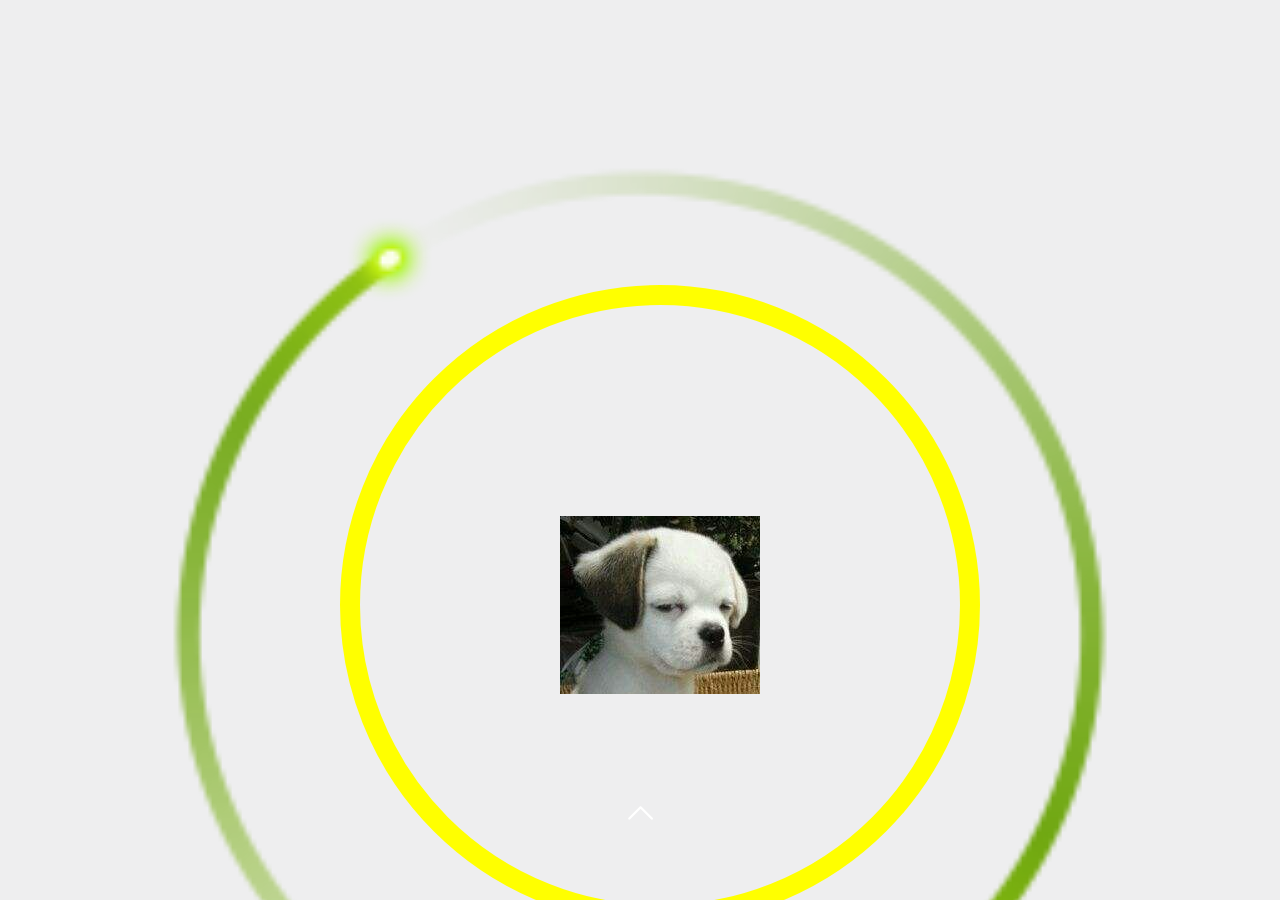
==== m/index.html @ 40b4ac1d "wangwei" ====
<!DOCTYPE html>
<html lang="en">
<head>
    <meta charset="utf-8">
    <title>简历</title>
    <meta name="viewport"
          content="width=device-width, user-scalable=no, initial-scale=1.0, maximum-scale=1.0, minimum-scale=1.0"/>
    <!-- Link Swiper's CSS -->
    <link rel="stylesheet" href="swiper.min.css">
    <link rel="stylesheet" type="text/css" href="style.css">
</head>
<body>
<!-- Swiper -->
<div class="swiper-container" id="swiper-container">
    <div class="swiper-wrapper">
        <div tempId="p1" class="swiper-slide p1">
            <div class="whirl">
                <img src="./images/a.png" alt=""/>
                <div class="photo"></div>
            </div>
            <div class="intro">
                <p class="name">Hi,我是<span>XXX</span></p>
                <p class="position">求职意向:前端工程师</p>
                <p class="dash"></p>
            </div>
        </div>
        <div tempId="p2" class="swiper-slide p2">
            <div class="skill"><span>技能</span></div>
            <div class="skill1">js</div>
            <div class="skill2">react.js</div>
            <div class="skill3">vue.js</div>
            <div class="skill4">angular.js</div>
        </div>
        <div tempId="p3" class="swiper-slide p3">
            <div class="me">
                <div class="aboutme">关于我</div>
                <ul>
                    <li class="myname">姓名:XX</li>
                    <li class="sex">性别:男</li>
                    <li class="place">籍贯:湖北</li>
                    <li class="school">毕业院校:武汉科技大学</li>
                </ul>
            </div>
            <div class="fav">
                <p>工作之外</p>
                <div>
                    <img class="book" src="images/book.jpg" alt=""/>
                    <img class="football" src="./images/fav1.png" alt=""/>
                    <img class="bike" src="./images/bike.jpg" alt=""/>
                </div>
            </div>
        </div>
        <div tempId="p4" class="swiper-slide p4">
            <p class="exp">工作履历</p>
            <div class="exp3">
                <img src="./images/foot.png" alt=""/>
                <ul>
                    <li>2013.5-2016.2</li>
                    <li>XX公司</li>
                    <li>工程师</li>
                </ul>
            </div>
            <div class="exp2">
                <img src="./images/footr.png" alt=""/>
                <ul>
                    <li>2010.1-2012.12</li>
                    <li>XX公司</li>
                    <li>工程师</li>
                </ul>
            </div>
            <div class="exp1">
                <img src="./images/foot.png" alt=""/>
                <ul>
                    <li>2008.7-2009.12</li>
                    <li>XX公司</li>
                    <li>工程师</li>
                </ul>
            </div>
        </div>
        <div tempId="p5" class="swiper-slide p5">
            <dl>
                <dt class="title">老板,求约!</dt>
                <dd class="phone"><img src="./images/phone.png" alt=""/>15272239782</dd>
                <dd class="qq"><img src="./images/qq.jpg" alt=""/>112852250</dd>
                <dd class="er"><img src="./images/er.jpg" alt=""/></dd>
            </dl>
        </div>
    </div>
    <img src="images/icon_up.png" alt="" class="swiper-button-next arrow-up pt-page-moveIconUp">
</div>
<div class="audio">
    <audio class="audioMp3" src="audio/bgm.mp3" loop preload="none"></audio>
</div>
<script src="swiper.js"></script>
<script src="fastClick.js"></script>
<script type="text/javascript" src="index.js"></script>
<script>
    FastClick.attach(document.body);
</script>
</body>
</html>
---- m/style.css ----
*{
    margin: 0;
    padding: 0;
}
ul{list-style: none}
html,body {
    height: 100%;
    background:#000;
    font-family: Helvetica Neue, Helvetica, Arial, sans-serif;
    font-size: 14px;
    overflow: hidden;
    }
html{font-size: 100px}
.swiper-container {
    position: relative;
    margin: 0 auto;
    width: 100%;
    height: 100%;
}
.swiper-slide {
    background:#EEEEEF;
}
.p1{
    width: 100%;
    height: 100%;
}
.p1 .whirl{
    position: absolute;
    top: 15%;
    left: 50%;
    margin-left: -2.5rem;
    width: 5rem;
    height:5rem;
}
 .p1 .whirl img{
     width: 100%;
     height: 100%;
 }
#p1 .whirl img{
    animation: meRotate 1s linear infinite;
    -webkit-animation: meRotate 1s linear infinite;
}
 @keyframes meRotate {
     0%{
         -webkit-transform: rotateZ(0deg);
     }
     100%{
         -webkit-transform: rotateZ(360deg);
     }
 }
 .p1 .whirl .photo{
     position: absolute;
     top:15%;
     left: 50%;
     margin-left:-1.5rem;
     border: .1rem solid #ffff00;
     border-radius: 50%;
     width: 3rem;
     height: 3rem;
     background: url(images/me.jpg) no-repeat center center;
 }
 .p1 .intro{
     position: absolute;
     top: 65%;
     left: 26%;
     font-size: 18px;
     color: #676767;
     font-weight: bold;
     text-align: center;
 }
 .p1 .intro .name{
     margin-bottom: .2rem;
     opacity: 0;
 }
 #p1 .intro .name{
     animation: zoomIn 2s;
     -webkit-animation-fill-mode: both;
     animation-fill-mode: both;
 }
 .p1 .intro .position{
     opacity: 0;
     -webkit-transform: translate3d(-100%, 0, 0);
     transform: translate3d(-100%, 0, 0);
 }
 #p1 .intro .position{
     animation: slideInLeft 2s;
     animation-delay: 2s;
     -webkit-animation-fill-mode: both;
     animation-fill-mode: both;
 }

 .p1 .intro .dash{
     opacity: 0;
     margin-top: 0rem;
     border-top: .02rem solid #424242;
     -webkit-transform: translate3d(100%, 0, 0);
     transform: translate3d(100%, 0, 0);
 }
#p1 .intro .dash{
    animation: slideInRight 2s;
    -webkit-animation: slideInRight 2s;
    animation-delay: 1s;
    -webkit-animation-fill-mode: both;
    animation-fill-mode: both;
}
 .p1 .intro span{
     font-size: 24px;
 }
 /*name animation*/
 @keyframes zoomIn {
     from {
         opacity: 0;
         -webkit-transform: scale3d(.3, .3, .3);
         transform: scale3d(.3, .3, .3);
     }
     100% {
         opacity: 1;
     }
 }
 /*position animation*/
 @-webkit-keyframes slideInLeft {
     from {
         opacity: 0;
         -webkit-transform: translate3d(-100%, 0, 0);
         transform: translate3d(-100%, 0, 0);
         visibility: visible;
     }
     to {
         opacity: 1;
         -webkit-transform: translate3d(0, 0, 0);
         transform: translate3d(0, 0, 0);
     }
 }
 @keyframes slideInLeft {
     from {
         opacity: 0;
         -webkit-transform: translate3d(-100%, 0, 0);
         transform: translate3d(-100%, 0, 0);
         visibility: visible;
     }
     to {
         opacity: 1;
         -webkit-transform: translate3d(0, 0, 0);
         transform: translate3d(0, 0, 0);
     }
 }
 @-webkit-keyframes slideInRight {
     from {
         opacity: 0;
         -webkit-transform: translate3d(100%, 0, 0);
         transform: translate3d(100%, 0, 0);
         visibility: visible;
     }
     to {
         opacity: 1;
         -webkit-transform: translate3d(0, 0, 0);
         transform: translate3d(0, 0, 0);
     }
 }
 @keyframes slideInRight {
     from {
         opacity: 0;
         -webkit-transform: translate3d(100%,0, 0);
         transform: translate3d(100%, 0, 0);
         visibility: visible;
     }
     to {
         opacity: 1;
         -webkit-transform: translate3d(0, 0, 0);
         transform: translate3d(0, 0, 0);
     }
 }

.p2 .skill{
    position: absolute;
    top: 50%;
    left: 50%;
    margin-left: -1.1rem;
    margin-top: -1.1rem;
    border: .1rem solid #FFFFFF;
    width: 2rem;
    height: 2rem;
    z-index: 1;
    font-size: 32px;
    font-weight: 600;
    color: #FFFFFF;
    background: #FFCE55;
    transform: rotateZ(45deg);
    -webkit-transform:rotateZ(45deg) ;
}
.p2 .skill span{
    display: block;
    width: 100%;
    height: 100%;
    text-align: center;
    line-height: 2rem;
    transform: rotateZ(-45deg);
}
.p2 .skill1,.p2 .skill2,.p2 .skill3,.p2 .skill4{
    position: absolute;
    width: 2.5rem;
    height: 4rem;
    line-height: 4rem;
    text-align: center;
    border-radius: .4rem;
    font-size: 32px;
    font-weight: 600;
    color: #FFFFFF;
}
#p2{transform-style: preserve-3d}
#p2 .skill1,#p2 .skill2,#p2 .skill3,#p2 .skill4{
    -webkit-animation: skillMove 1s;
    animation: skillMove 1s;
    animation-fill-mode: backwards;
    -webkit-animation-fill-mode: backwards;
}
#p2 .skill2{transform-style: preserve-3d;
    animation-delay: .4s;
 }
#p2 .skill3{
    animation-delay: .8s;
}
#p2 .skill4{
    animation-delay: 1.2s;
}
@keyframes skillMove {
    0%{
        transform: rotateY(0deg);
    }
    45%{
        transform:translateZ(120px) rotateY(145deg);
    }
    90%{
        transform:translateZ(150px) rotateY(360deg);
    }
}
@-webkit-keyframes skillMove {
    0%{
        -webkit-transform: rotateY(0deg) ;
    }
    45%{
        transform:translateZ(120px) rotateY(145deg);
    }
    90%{
        -webkit-transform:translateZ(150px) rotateY(360deg) ;
    }
}
.p2 .skill1{
    top: 12%;
    left: 7%;
    background: #ED5564;
}
.p2 .skill2{
    top: 12%;
    left: 55%;
    background: #A0D468;
}
.p2 .skill3{
    top: 50%;
    left: 7%;
    background: #AC92ED;
}
.p2 .skill4{
    top: 50%;
    left: 55%;
    background: #50C1E9;
}
.p3 .me{
    position: absolute;
    top: 10%;
    left: 5%;
}
.p3 .aboutme{
    position: absolute;
    top: .5rem;
    float: left;
    border-radius: 5px;
    padding: 5px;
    width: .5rem;
    height: 3rem;
    line-height: 1rem;
    text-align: center;
    font-size:32px;
    font-weight: bold;
    color: #FFFFFF;
    background: #ff5500;
}
.p3 ul{
    position: absolute;
    left: .8rem;
}
.p3 ul li{
    margin-top: 4px;
    padding-left: 5px;
    height: 1rem;
    width: 5rem;
    font-size: 24px;
    font-weight: bold;
    color: #FFFFFF;
    line-height: 1rem;
}
#p3 ul li{
    -webkit-backface-visibility: visible !important;
    backface-visibility: visible !important;
    -webkit-animation: flipInX 2s;
    animation: flipInX 2s;
}
.p3 .fav{
    position: absolute;
    bottom: 5%;
    left: 25%;
}
.p3 p{
    position: absolute;
    top:-35%;
    left: -38%;
    width: 2.5rem;
    border-radius: 5px;
    font-size: 30px;
    color: #FFFFFF;
    font-weight: bold;
    background: #ff5500;
}
.p3 .fav div{
    position: relative;
    bottom: 10%;
    width: 3.5rem;
    height: 3.5rem;
}
#p3 .fav p{
    -webkit-animation: hinge 5s;
    animation:hinge 5s;
    animation-fill-mode: forwards;
    -webkit-animation-fill-mode: forwards;
}
@-webkit-keyframes hinge {
    0% {
        -webkit-transform-origin: top left;
        transform-origin: top left;
        -webkit-animation-timing-function: ease-in-out;
        animation-timing-function: ease-in-out;
    }

    20%, 60% {
        -webkit-transform: rotate3d(0, 0, 1, 80deg);
        transform: rotate3d(0, 0, 1, 80deg);
        -webkit-transform-origin: top left;
        transform-origin: top left;
        -webkit-animation-timing-function: ease-in-out;
        animation-timing-function: ease-in-out;
    }

    40%, 80% {
        -webkit-transform: rotate3d(0, 0, 1, 60deg);
        transform: rotate3d(0, 0, 1, 60deg);
        -webkit-transform-origin: top left;
        transform-origin: top left;
        -webkit-animation-timing-function: ease-in-out;
        animation-timing-function: ease-in-out;
        opacity: 1;
    }

    to {
        -webkit-transform-origin: top left;
        transform-origin: top left;
        -webkit-transform: rotate3d(0, 0, 1, 60deg);
        transform: rotate3d(0, 0, 1, 60deg);
    }
}
@keyframes hinge {
    0% {
        -webkit-transform-origin: top left;
        transform-origin: top left;
        -webkit-animation-timing-function: ease-in-out;
        animation-timing-function: ease-in-out;
    }

    20%, 60% {
        -webkit-transform: rotate3d(0, 0, 1, 80deg);
        transform: rotate3d(0, 0, 1, 80deg);
        -webkit-transform-origin: top left;
        transform-origin: top left;
        -webkit-animation-timing-function: ease-in-out;
        animation-timing-function: ease-in-out;
    }

    40%, 80% {
        -webkit-transform: rotate3d(0, 0, 1, 60deg);
        transform: rotate3d(0, 0, 1, 60deg);
        -webkit-transform-origin: top left;
        transform-origin: top left;
        -webkit-animation-timing-function: ease-in-out;
        animation-timing-function: ease-in-out;
        opacity: 1;
    }

    to {
        -webkit-transform-origin: top left;
        transform-origin: top left;
        -webkit-transform: rotate3d(0, 0, 1, 60deg);
        transform: rotate3d(0, 0, 1, 60deg);
    }
}
#p3 .fav div{
    -webkit-animation: favMove 10s infinite;
    ainimation:favMove 10s infinite;
}
@keyframes favMove {
    0%{
        transform:rotateZ(0deg)
    }
    100%{
        transform:rotateZ(360deg)
    }
}
@-webkit-keyframes favMove {
    0%{
        -webkit-transform:rotateZ(0deg)
    }
    100%{
        -webkit-transform:rotateZ(360deg)
    }
}
.p3 .book,.p3 .bike,.p3 .football{
    position: absolute;
    width: 1.5rem;
    height: 1.5rem;
}
.p3 .football{
    bottom: -.2rem;
    left:-.5rem;
}
.p3 .book{
    top: -.2rem;
    left: 1rem;
 }
.p3 .bike{
    bottom: -.2rem;
    right:-.5rem;
}

@-webkit-keyframes flipInX {
    from {
        -webkit-transform: perspective(400px) rotate3d(1, 0, 0, 90deg);
        transform: perspective(400px) rotate3d(1, 0, 0, 90deg);
        -webkit-animation-timing-function: ease-in;
        animation-timing-function: ease-in;
        opacity: 0;
    }

    40% {
        -webkit-transform: perspective(400px) rotate3d(1, 0, 0, -20deg);
        transform: perspective(400px) rotate3d(1, 0, 0, -20deg);
        -webkit-animation-timing-function: ease-in;
        animation-timing-function: ease-in;
    }

    60% {
        -webkit-transform: perspective(400px) rotate3d(1, 0, 0, 10deg);
        transform: perspective(400px) rotate3d(1, 0, 0, 10deg);
        opacity: 1;
    }

    80% {
        -webkit-transform: perspective(400px) rotate3d(1, 0, 0, -5deg);
        transform: perspective(400px) rotate3d(1, 0, 0, -5deg);
    }

    to {
        -webkit-transform: perspective(400px);
        transform: perspective(400px);
    }
}

@keyframes flipInX {
    from {
        -webkit-transform: perspective(400px) rotate3d(1, 0, 0, 90deg);
        transform: perspective(400px) rotate3d(1, 0, 0, 90deg);
        -webkit-animation-timing-function: ease-in;
        animation-timing-function: ease-in;
        opacity: 0;
    }

    40% {
        -webkit-transform: perspective(400px) rotate3d(1, 0, 0, -20deg);
        transform: perspective(400px) rotate3d(1, 0, 0, -20deg);
        -webkit-animation-timing-function: ease-in;
        animation-timing-function: ease-in;
    }

    60% {
        -webkit-transform: perspective(400px) rotate3d(1, 0, 0, 10deg);
        transform: perspective(400px) rotate3d(1, 0, 0, 10deg);
        opacity: 1;
    }

    80% {
        -webkit-transform: perspective(400px) rotate3d(1, 0, 0, -5deg);
        transform: perspective(400px) rotate3d(1, 0, 0, -5deg);
    }

    to {
        -webkit-transform: perspective(400px);
        transform: perspective(400px);
    }
}

.flipInX {

}
.p3 .myname{
    background: #F1B546;
}
.p3 .sex{
    background: #9EE25B;
}
.p3 .place{
    background: #53DEE8;
}
.p3 .school{
    background: #D05DCB;
}
.p4{
    position: relative;
    font-size: 20px;
    color: #676767;
}
.p4 div{opacity: 0;}
.p4 .exp3{
    position:absolute;
    left: .5rem;
    bottom: 1rem;
}
#p4 .exp2{
    animation-delay:1s ;
    -webkit-animation-delay: 1s;
}
#p4 .exp1{
    animation-delay:2s ;
    -webkit-animation-delay: 2s;
}
.p4 .exp2{
    position:absolute;
    right: .5rem;
    bottom: 4rem;
}
.p4 .exp2 img{
    float: right;
}
.p4 .exp1{
    position:absolute;
    left: .5rem;
    top: 3rem;
}
.p4 img{
    float: left;
    width: 1rem;
    height: 1.5rem;
}
.p4 p{
    position: absolute;
    top: 1rem;
    left: 2rem;
    font-size: 32px;
    font-weight: bold;
}
.p4 ul{
    margin-top: .2rem;
    width: 4.2rem;
    text-align: center;
}
#p4 div{
    animation: fadeIn 8s;
    -webkit-animation: fadeIn 8s;
    animation-fill-mode: forwards;
    -webkit-animation-fill-mode: forwards;
}
@-webkit-keyframes fadeIn {
    from {
        opacity: 0;
    }
    to {
        opacity: 1;
    }
}

@keyframes fadeIn {
    from {
        opacity: 0;
    }

    to {
        opacity: 1;
    }
}
.p5{position: relative;}
.p5 dl{
    position: absolute;
    width: 70%;
    height:80%;
    top:1.5rem;
    left: 1rem;
    color:#676767
}
.p5 dl dt{
    position: absolute;
    top:-1rem;
    left: -.8rem;
    border-bottom: .08rem solid #FFFFFF;
    line-height: 1.5rem;
    width: 6rem;
    font-size: 32px;
    font-weight: bold;
}
.p5 .phone,.p5 .qq{
    margin-bottom: .2rem;
    border: .02rem solid #FFFFFF;
    border-radius: .05rem;
    padding-left: .2rem;
    width: 4rem;
    line-height: 1rem;
    font-size: 20px;
    text-align: center;
}
.p5 .phone{
    position: absolute;
    top:1rem;
}
#p5 .phone{
    animation: swing 1s 6;
    -webkit-animation: swing 1s 6;
}
@-webkit-keyframes swing {
    20% {
        -webkit-transform: rotate3d(0, 0, 1, 15deg);
        transform: rotate3d(0, 0, 1, 15deg);
    }

    40% {
        -webkit-transform: rotate3d(0, 0, 1, -10deg);
        transform: rotate3d(0, 0, 1, -10deg);
    }

    60% {
        -webkit-transform: rotate3d(0, 0, 1, 5deg);
        transform: rotate3d(0, 0, 1, 5deg);
    }

    80% {
        -webkit-transform: rotate3d(0, 0, 1, -5deg);
        transform: rotate3d(0, 0, 1, -5deg);
    }

    to {
        -webkit-transform: rotate3d(0, 0, 1, 0deg);
        transform: rotate3d(0, 0, 1, 0deg);
    }
}

@keyframes swing {
    20% {
        -webkit-transform: rotate3d(0, 0, 1, 15deg);
        transform: rotate3d(0, 0, 1, 15deg);
    }

    40% {
        -webkit-transform: rotate3d(0, 0, 1, -10deg);
        transform: rotate3d(0, 0, 1, -10deg);
    }

    60% {
        -webkit-transform: rotate3d(0, 0, 1, 5deg);
        transform: rotate3d(0, 0, 1, 5deg);
    }

    80% {
        -webkit-transform: rotate3d(0, 0, 1, -5deg);
        transform: rotate3d(0, 0, 1, -5deg);
    }

    to {
        -webkit-transform: rotate3d(0, 0, 1, 0deg);
        transform: rotate3d(0, 0, 1, 0deg);
    }
}

.p5 .qq{
    position: absolute;
    top:2.5rem;
}
#p5 .qq{
    -webkit-animation: flash 1s 6;
    animation: flash 1s 6;
}
@-webkit-keyframes flash {
    from, 50%, to {
        opacity: 1;
    }

    25%, 75% {
        opacity: 0;
    }
}

@keyframes flash {
    from, 50%, to {
        opacity: 1;
    }

    25%, 75% {
        opacity: 0;
    }
}
.p5 .er{
    position: absolute;
    left: .1rem;
    bottom: 1rem;
    border: .02rem solid #FFFFFF;
    border-radius: .05rem;
    padding: .5rem;
    width: 3rem;
    height: 3rem;
}
.p5 img{
    float: left;
    margin-top: .1rem;
    width: .8rem;
    height: .8rem;
}

.p5 .er img{
    width: 3rem;
    height: 3rem;
}


/*箭头动画*/
.arrow-up{
	background:none;
	height:auto;
	width:25px;
	position:absolute;
	left:50%;
	top:92%;
	margin-left:-12px;
	z-index:99;
}
.pt-page-moveIconUp {
	-webkit-animation: moveIconUp ease 1.5s both infinite;
	animation: moveToBottom ease 1.5s both infinite;
}
@-webkit-keyframes moveIconUp {
	0% { -webkit-transform: translateY(100%); opacity:0;}
	50% { -webkit-transform: translateY(0%); opacity:1;}
	100% { -webkit-transform: translateY(-100%); opacity:0;}
}
@keyframes moveIconUp {
	0% { -webkit-transform: translateY(100%); transform: translateY(100%); opacity:0;}
	50% { -webkit-transform: translateY(0%); transform: translateY(0%); opacity:1;}
	100% { -webkit-transform: translateY(-100%); transform: translateY(-100%); opacity:0;}
}
@-webkit-keyframes moveToBottom {
	from { }
	to { -webkit-transform: translateY(100%); }
}
@keyframes moveToBottom {
	from { }
	to { -webkit-transform: translateY(100%); transform: translateY(100%); }
}
/*音乐按钮动画*/
@-webkit-keyframes moveRo {
    from {-webkit-transform: rotate(360deg);  }
    to { -webkit-transform: rotate(-360deg); }
}
@keyframes moveRo {
    from {  transform: rotate(-360deg)}
    to {  transform: rotate(360deg); }
}

/*music*/
.audio {
    z-index: 10;
    display: none;
    position: absolute;
    top: .2rem;
    right: .2rem;
    z-index: 100;
    width: .6rem;
    height: .6rem;
    background: url("./images/icon-muisc.png") no-repeat;
    background-size: 100% 100%;
}
.audio .audioMp3 {
    display: none;
}
.open{
    -webkit-animation: moveRo linear 3.5s  infinite;
    animation-delay:0s;
}
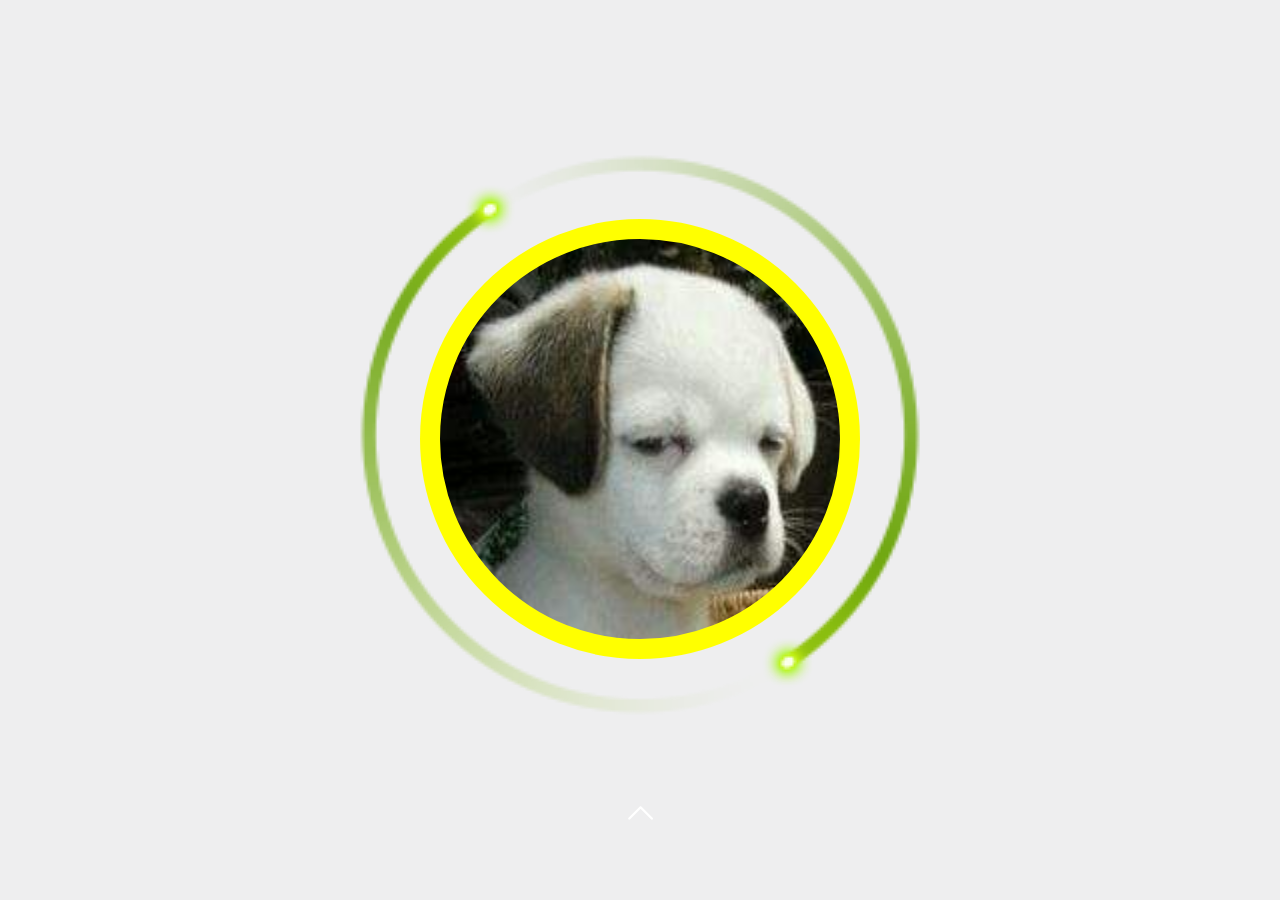
==== commit f00a9bb1: "修改css,html" ====
--- a/m/index.html
+++ b/m/index.html
@@ -1,5 +1,5 @@
 <!DOCTYPE html>
-<html lang="en">
+<html>
 <head>
     <meta charset="utf-8">
     <title>简历</title>
@@ -82,7 +82,7 @@
                 <dt class="title">老板,求约!</dt>
                 <dd class="phone"><img src="./images/phone.png" alt=""/>15272239782</dd>
                 <dd class="qq"><img src="./images/qq.jpg" alt=""/>112852250</dd>
-                <dd class="er"><img src="./images/er.jpg" alt=""/></dd>
+                <dd class="er"><img src="./images/resume.png" alt=""/></dd>
             </dl>
         </div>
     </div>
--- a/m/style.css
+++ b/m/style.css
@@ -1,16 +1,22 @@
 *{
     margin: 0;
     padding: 0;
-}
-ul{list-style: none}
+    -webkit-touch-callout: none;
+    -webkit-tap-highlight-color: transparent;
+}
 html,body {
+    -webkit-user-select: none;
     height: 100%;
     background:#000;
     font-family: Helvetica Neue, Helvetica, Arial, sans-serif;
-    font-size: 14px;
+    font-size: .14rem;
     overflow: hidden;
     }
-html{font-size: 100px}
+html{
+    -webkit-text-size-adjust: none;
+    /*font-size: 100px*/
+}
+ul{list-style: none}
 .swiper-container {
     position: relative;
     margin: 0 auto;
@@ -28,36 +34,46 @@
     position: absolute;
     top: 15%;
     left: 50%;
-    margin-left: -2.5rem;
-    width: 5rem;
-    height:5rem;
+    margin-left: -1.5rem;
+    width: 3rem;
+    height:3rem;
 }
  .p1 .whirl img{
      width: 100%;
      height: 100%;
  }
+
 #p1 .whirl img{
-    animation: meRotate 1s linear infinite;
-    -webkit-animation: meRotate 1s linear infinite;
-}
- @keyframes meRotate {
-     0%{
-         -webkit-transform: rotateZ(0deg);
-     }
-     100%{
-         -webkit-transform: rotateZ(360deg);
-     }
- }
+    animation: meRotate 2s linear infinite;
+    -webkit-animation: meRotate 2s linear infinite;
+}
+@keyframes meRotate {
+    0%{
+        transform: rotateZ(0deg);
+    }
+    100%{
+        transform: rotateZ(360deg);
+    }
+}
+@-webkit-keyframes meRotate {
+    0%{
+     -webkit-transform: rotateZ(0deg);
+    }
+    100%{
+     -webkit-transform: rotateZ(360deg);
+    }
+}
  .p1 .whirl .photo{
      position: absolute;
-     top:15%;
+     top:14%;
      left: 50%;
-     margin-left:-1.5rem;
+     margin-left:-1.1rem;
      border: .1rem solid #ffff00;
      border-radius: 50%;
-     width: 3rem;
-     height: 3rem;
-     background: url(images/me.jpg) no-repeat center center;
+     width: 2rem;
+     height: 2rem;
+     background: url("images/me.jpg")no-repeat center;
+     background-size: 2rem 2rem;
  }
  .p1 .intro{
      position: absolute;
@@ -104,7 +120,7 @@
     animation-fill-mode: both;
 }
  .p1 .intro span{
-     font-size: 24px;
+     font-size: .24rem;
  }
  /*name animation*/
  @keyframes zoomIn {
@@ -172,7 +188,7 @@
  }
 
 .p2 .skill{
-    position: absolute;
+    position: relative;
     top: 50%;
     left: 50%;
     margin-left: -1.1rem;
@@ -195,26 +211,29 @@
     text-align: center;
     line-height: 2rem;
     transform: rotateZ(-45deg);
+    -webkit-transform: rotateZ(-45deg);
 }
 .p2 .skill1,.p2 .skill2,.p2 .skill3,.p2 .skill4{
     position: absolute;
+    margin-bottom: .4rem;
     width: 2.5rem;
-    height: 4rem;
-    line-height: 4rem;
+    height: 3.5rem;
+    line-height: 3.5rem;
     text-align: center;
     border-radius: .4rem;
-    font-size: 32px;
+    font-size: .32rem;
     font-weight: 600;
     color: #FFFFFF;
 }
-#p2{transform-style: preserve-3d}
+/*#p2{transform-style: preserve-3d}*/
 #p2 .skill1,#p2 .skill2,#p2 .skill3,#p2 .skill4{
     -webkit-animation: skillMove 1s;
     animation: skillMove 1s;
     animation-fill-mode: backwards;
     -webkit-animation-fill-mode: backwards;
 }
-#p2 .skill2{transform-style: preserve-3d;
+#p2 .skill2{
+    /*transform-style: preserve-3d;*/
     animation-delay: .4s;
  }
 #p2 .skill3{
@@ -228,10 +247,10 @@
         transform: rotateY(0deg);
     }
     45%{
-        transform:translateZ(120px) rotateY(145deg);
+        transform:translateZ(1.2rem) rotateY(145deg);
     }
     90%{
-        transform:translateZ(150px) rotateY(360deg);
+        transform:translateZ(1.5rem) rotateY(360deg);
     }
 }
 @-webkit-keyframes skillMove {
@@ -239,10 +258,10 @@
         -webkit-transform: rotateY(0deg) ;
     }
     45%{
-        transform:translateZ(120px) rotateY(145deg);
+        transform:translateZ(1.2rem) rotateY(145deg);
     }
     90%{
-        -webkit-transform:translateZ(150px) rotateY(360deg) ;
+        -webkit-transform:translateZ(1.5rem) rotateY(360deg) ;
     }
 }
 .p2 .skill1{
@@ -280,7 +299,7 @@
     height: 3rem;
     line-height: 1rem;
     text-align: center;
-    font-size:32px;
+    font-size:.32rem;
     font-weight: bold;
     color: #FFFFFF;
     background: #ff5500;
@@ -290,11 +309,11 @@
     left: .8rem;
 }
 .p3 ul li{
-    margin-top: 4px;
-    padding-left: 5px;
+    margin-top: .04rem;
+    padding-left:.05rem;
     height: 1rem;
     width: 5rem;
-    font-size: 24px;
+    font-size: .24rem;
     font-weight: bold;
     color: #FFFFFF;
     line-height: 1rem;
@@ -314,9 +333,13 @@
     position: absolute;
     top:-35%;
     left: -38%;
-    width: 2.5rem;
+    padding-left: .5rem;
+    width: 2rem;
+    height: .6rem;
+    line-height: .6rem;
     border-radius: 5px;
-    font-size: 30px;
+    font-size: .32rem;
+    letter-spacing: .05rem;
     color: #FFFFFF;
     font-weight: bold;
     background: #ff5500;
@@ -441,67 +464,67 @@
 
 @-webkit-keyframes flipInX {
     from {
-        -webkit-transform: perspective(400px) rotate3d(1, 0, 0, 90deg);
-        transform: perspective(400px) rotate3d(1, 0, 0, 90deg);
+        -webkit-transform: perspective(4rem) rotate3d(1, 0, 0, 90deg);
+        transform: perspective(4rem) rotate3d(1, 0, 0, 90deg);
         -webkit-animation-timing-function: ease-in;
         animation-timing-function: ease-in;
         opacity: 0;
     }
 
     40% {
-        -webkit-transform: perspective(400px) rotate3d(1, 0, 0, -20deg);
-        transform: perspective(400px) rotate3d(1, 0, 0, -20deg);
+        -webkit-transform: perspective(4rem) rotate3d(1, 0, 0, -20deg);
+        transform: perspective(4rem) rotate3d(1, 0, 0, -20deg);
         -webkit-animation-timing-function: ease-in;
         animation-timing-function: ease-in;
     }
 
     60% {
-        -webkit-transform: perspective(400px) rotate3d(1, 0, 0, 10deg);
-        transform: perspective(400px) rotate3d(1, 0, 0, 10deg);
+        -webkit-transform: perspective(4rem) rotate3d(1, 0, 0, 10deg);
+        transform: perspective(4rem) rotate3d(1, 0, 0, 10deg);
         opacity: 1;
     }
 
     80% {
-        -webkit-transform: perspective(400px) rotate3d(1, 0, 0, -5deg);
-        transform: perspective(400px) rotate3d(1, 0, 0, -5deg);
+        -webkit-transform: perspective(4rem) rotate3d(1, 0, 0, -5deg);
+        transform: perspective(4rem) rotate3d(1, 0, 0, -5deg);
     }
 
     to {
-        -webkit-transform: perspective(400px);
-        transform: perspective(400px);
+        -webkit-transform: perspective(4rem);
+        transform: perspective(4rem);
     }
 }
 
 @keyframes flipInX {
     from {
-        -webkit-transform: perspective(400px) rotate3d(1, 0, 0, 90deg);
-        transform: perspective(400px) rotate3d(1, 0, 0, 90deg);
+        -webkit-transform: perspective(4rem) rotate3d(1, 0, 0, 90deg);
+        transform: perspective(4rem) rotate3d(1, 0, 0, 90deg);
         -webkit-animation-timing-function: ease-in;
         animation-timing-function: ease-in;
         opacity: 0;
     }
 
     40% {
-        -webkit-transform: perspective(400px) rotate3d(1, 0, 0, -20deg);
-        transform: perspective(400px) rotate3d(1, 0, 0, -20deg);
+        -webkit-transform: perspective(4rem) rotate3d(1, 0, 0, -20deg);
+        transform: perspective(4rem) rotate3d(1, 0, 0, -20deg);
         -webkit-animation-timing-function: ease-in;
         animation-timing-function: ease-in;
     }
 
     60% {
-        -webkit-transform: perspective(400px) rotate3d(1, 0, 0, 10deg);
-        transform: perspective(400px) rotate3d(1, 0, 0, 10deg);
+        -webkit-transform: perspective(4rem) rotate3d(1, 0, 0, 10deg);
+        transform: perspective(4rem) rotate3d(1, 0, 0, 10deg);
         opacity: 1;
     }
 
     80% {
-        -webkit-transform: perspective(400px) rotate3d(1, 0, 0, -5deg);
-        transform: perspective(400px) rotate3d(1, 0, 0, -5deg);
+        -webkit-transform: perspective(4rem) rotate3d(1, 0, 0, -5deg);
+        transform: perspective(4rem) rotate3d(1, 0, 0, -5deg);
     }
 
     to {
-        -webkit-transform: perspective(400px);
-        transform: perspective(400px);
+        -webkit-transform: perspective(4rem);
+        transform: perspective(4rem);
     }
 }
 
@@ -522,7 +545,7 @@
 }
 .p4{
     position: relative;
-    font-size: 20px;
+    font-size: .2rem;
     color: #676767;
 }
 .p4 div{opacity: 0;}
@@ -542,7 +565,7 @@
 .p4 .exp2{
     position:absolute;
     right: .5rem;
-    bottom: 4rem;
+    bottom: 3rem;
 }
 .p4 .exp2 img{
     float: right;
@@ -550,7 +573,7 @@
 .p4 .exp1{
     position:absolute;
     left: .5rem;
-    top: 3rem;
+    top: 4rem;
 }
 .p4 img{
     float: left;
@@ -561,7 +584,7 @@
     position: absolute;
     top: 1rem;
     left: 2rem;
-    font-size: 32px;
+    font-size: .32rem;
     font-weight: bold;
 }
 .p4 ul{
@@ -604,12 +627,12 @@
 }
 .p5 dl dt{
     position: absolute;
-    top:-1rem;
+    top:-1.2rem;
     left: -.8rem;
     border-bottom: .08rem solid #FFFFFF;
-    line-height: 1.5rem;
+    line-height: 1rem;
     width: 6rem;
-    font-size: 32px;
+    font-size: .32rem;
     font-weight: bold;
 }
 .p5 .phone,.p5 .qq{
@@ -619,7 +642,7 @@
     padding-left: .2rem;
     width: 4rem;
     line-height: 1rem;
-    font-size: 20px;
+    font-size: .2rem;
     text-align: center;
 }
 .p5 .phone{
@@ -713,13 +736,13 @@
 }
 .p5 .er{
     position: absolute;
-    left: .1rem;
+    left: .6rem;
     bottom: 1rem;
     border: .02rem solid #FFFFFF;
     border-radius: .05rem;
     padding: .5rem;
-    width: 3rem;
-    height: 3rem;
+    width: 2rem;
+    height: 2rem;
 }
 .p5 img{
     float: left;
@@ -729,8 +752,8 @@
 }
 
 .p5 .er img{
-    width: 3rem;
-    height: 3rem;
+    width: 2rem;
+    height: 2rem;
 }
 
 
